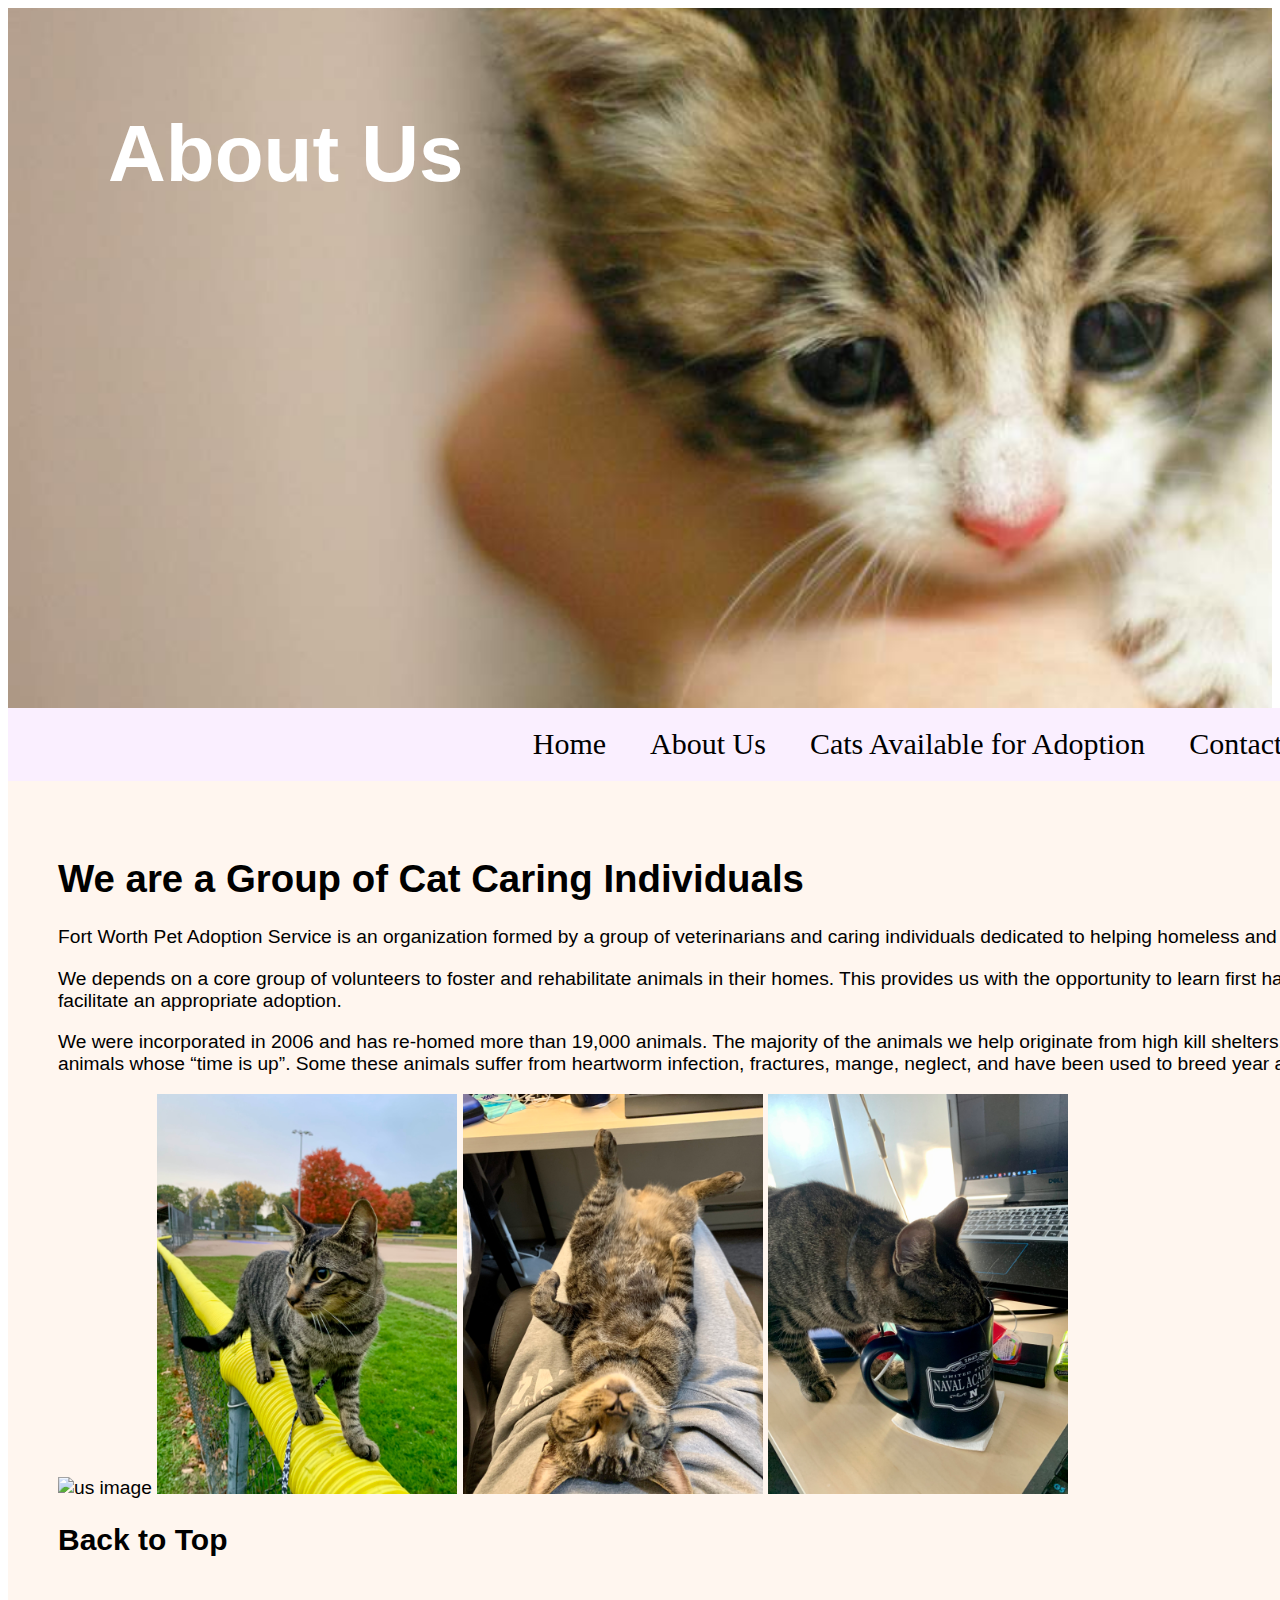
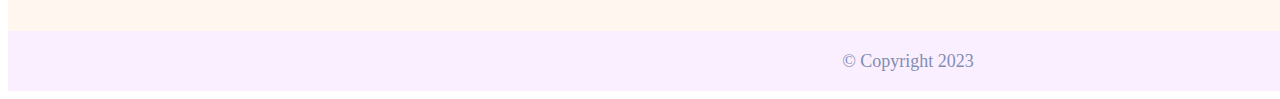
==== aboutUS.html @ 38883652 "add back to top to all pages" ====
<!DOCTYPE html>
<html lang="en">
<head>
    <meta charset="UTF-8">
    <meta http-equiv="X-UA-Compatible" content="IE=edge">
    <meta name="viewport" content="width=device-width, initial-scale=1.0">
    <title>About Us</title>
    <!-- Link css file -->
    <link rel="stylesheet" href="style.css">
</head>
<body>
       <!-- Container to wrap everything -->
       <div id="container">

        <!-- Brand of website -->    
        <header>About Us</header>
        <!-- <img src="images/567.jpg" alt=""kitten" width="1280"> -->
        <!-- Main Navvigation -->
        <nav>
            <ul>
                <li><a href="index.html">Home</a></li>
                <li><a href="aboutUS.html">About Us</a></li>
                <li><a href="cats.html">Cats Available for Adoption</a></li>
                <li><a href="contact.html">Contact Us</a></li>
            </ul>
        </nav> <!-- End Main Navigation -->
        
        <!-- Main Content -->
        <main>
            <h1>We are a Group of Cat Caring Individuals </h1>
            <p>Fort Worth Pet Adoption Service is an organization formed by a group of 
                veterinarians and caring individuals dedicated to helping homeless 
                and unwanted cats in Fort Worth and the surrounding area. </p>
            <p> We depends on a core group of volunteers to foster and rehabilitate 
                animals in their homes. This provides us with the opportunity to learn 
                first hand about the animal’s needs and behavior in order to 
                facilitate an appropriate adoption.</p> 
            <p> We were incorporated in 2006 and has re-homed more than 19,000 animals. 
                The majority of the animals we help originate from high kill shelters. 
                We make weekly trips to area shelters to remove animals whose “time is up”. 
                Some these animals suffer from heartworm infection, fractures, mange, 
                neglect, and have been used to breed year after year.</p>
            <p><img src="images/IMG_5173.jpg" alt="us image" width="300">
                <img src="images/IMG_5048.jpg" alt="us image" width="300">
                <img src="images/IMG_5093.jpg" alt="us image" width="300">
                <img src="images/IMG_5116.jpg" alt="us image" width="300"></p>
            <h2><a href="#top">Back to Top</a></h2>  
        </main> <!-- End Main Content -->

        <!-- Footer Information -->
        <footer>&copy; Copyright 2023</footer>    

    </div> <!-- End Container -->
</body>
</html>
---- style.css ----
/* Header */
header {
    background: url(images/567.jpg) 0 -20px no-repeat;
    height: 600px; 
    background-size: 1800px;
    /*background-position: 0 -200px; this is combined with line 11*/  
    /*background-repeat: no-repeat; this is combined in line 11*/
    padding-top: 100px; 
    padding-left: 100px;
    font-weight: bold;
    font-family: Arial, Helvetica, sans-serif;
    color: white;
    font-size: 80px;
}

/* Navigation */
li {
    list-style-type: none;
    display: inline; /* arrange navi horizontally */
    padding: 0 20px; /* 0px on top and bottom, 20px on left and right */
}
a {
    text-decoration: none; /* get rid of underline */
    font-size: 30px;
}
/* add user interaction style */
a:link {
    color: black;
}
a:visited {
    color:#818db3;
}
a:hover {
    color: #333
}
a:active {
    background: #9ed034;
    border-radius: 100%;
    color: white;
}
nav{
    background-color: rgba(250, 238, 255, 0.95);
    min-height: 70px;
    height:70px;
    text-align: center;
    padding-top: 3px;
    width: 1800px;
}

/* Main Content */
main {
    padding: 50px; /* top, right, bottom, left    or   use margin*/
    font-family: Arial, Helvetica, sans-serif;
    font-size: larger;
    background-color: rgb(255,245,238,0.95);
    width: 1700px;
}
main h1 h2{ /* this selecter ONLY applys to <h1> <h2> within <main> */
    color: rgb(129,141,179);
}

/* Cats OL */
ol {
    display: flex;
    background-color: rgb(255,245,238,0.95); 
    width: 1710px;
    text-align: center;
}
ol li span{
    display: inline-block;
    margin: 2em 3em;
    padding: .3em .3em;
    background-color: rgba(224, 20, 20, 0.225);
}
ol li{
    color: rgb(129,141,179);
    font-size: larger;
    font-weight: bold;
}
span img {
    width: 200px;
}

/* Contact Table */
th img {
    width: 20px;
}
table,tr,td,th {
    border: solid 1px;
    font-size: 25px;
}
td a {
    font-size: 25px;
}

/* Form */
fieldset {
    border: rgb(129,141,179) 3px solid;
    font-size: larger;
}
legend {
    font-weight: bold;
    color: rgb(129,141,179);
    text-transform: uppercase;
    font-weight:bolder;
}
input {
    display: block;
    width: 600px;
    height: 35px;
    border: lightgrey solid 3px;
    margin-bottom: 20px;
}
input[type="radio"] {
    width: 30px;
    height: 25px;
    display: inline;
    margin: 20px 10px 30px 20px;
}
select {
    margin: 0 0 30px 0px;
    width: 600px;
    height: 35px;
    text-align: center;
    font-size: larger;
    border: lightgrey solid 3px;
}
textarea {
    width: 600px;
    height: 250px;
    resize: none;
    border: lightgrey solid 3px;
}
input[type="submit"] {
    width: 160px;
    height: 49px;
    background-color: #4f74c2;
    color: white;
    border: none;
    font-size: large;
    font-weight: bold;
    margin: 10px 0px 30px 450px;
}

/* Footer */
footer {
    height: 40px;
    width: 1800px;
    background-color: rgba(250, 238, 255, 0.95);
    text-align: center;
    padding-top: 20px;
    color: #818db3;
    font-size: large;
}
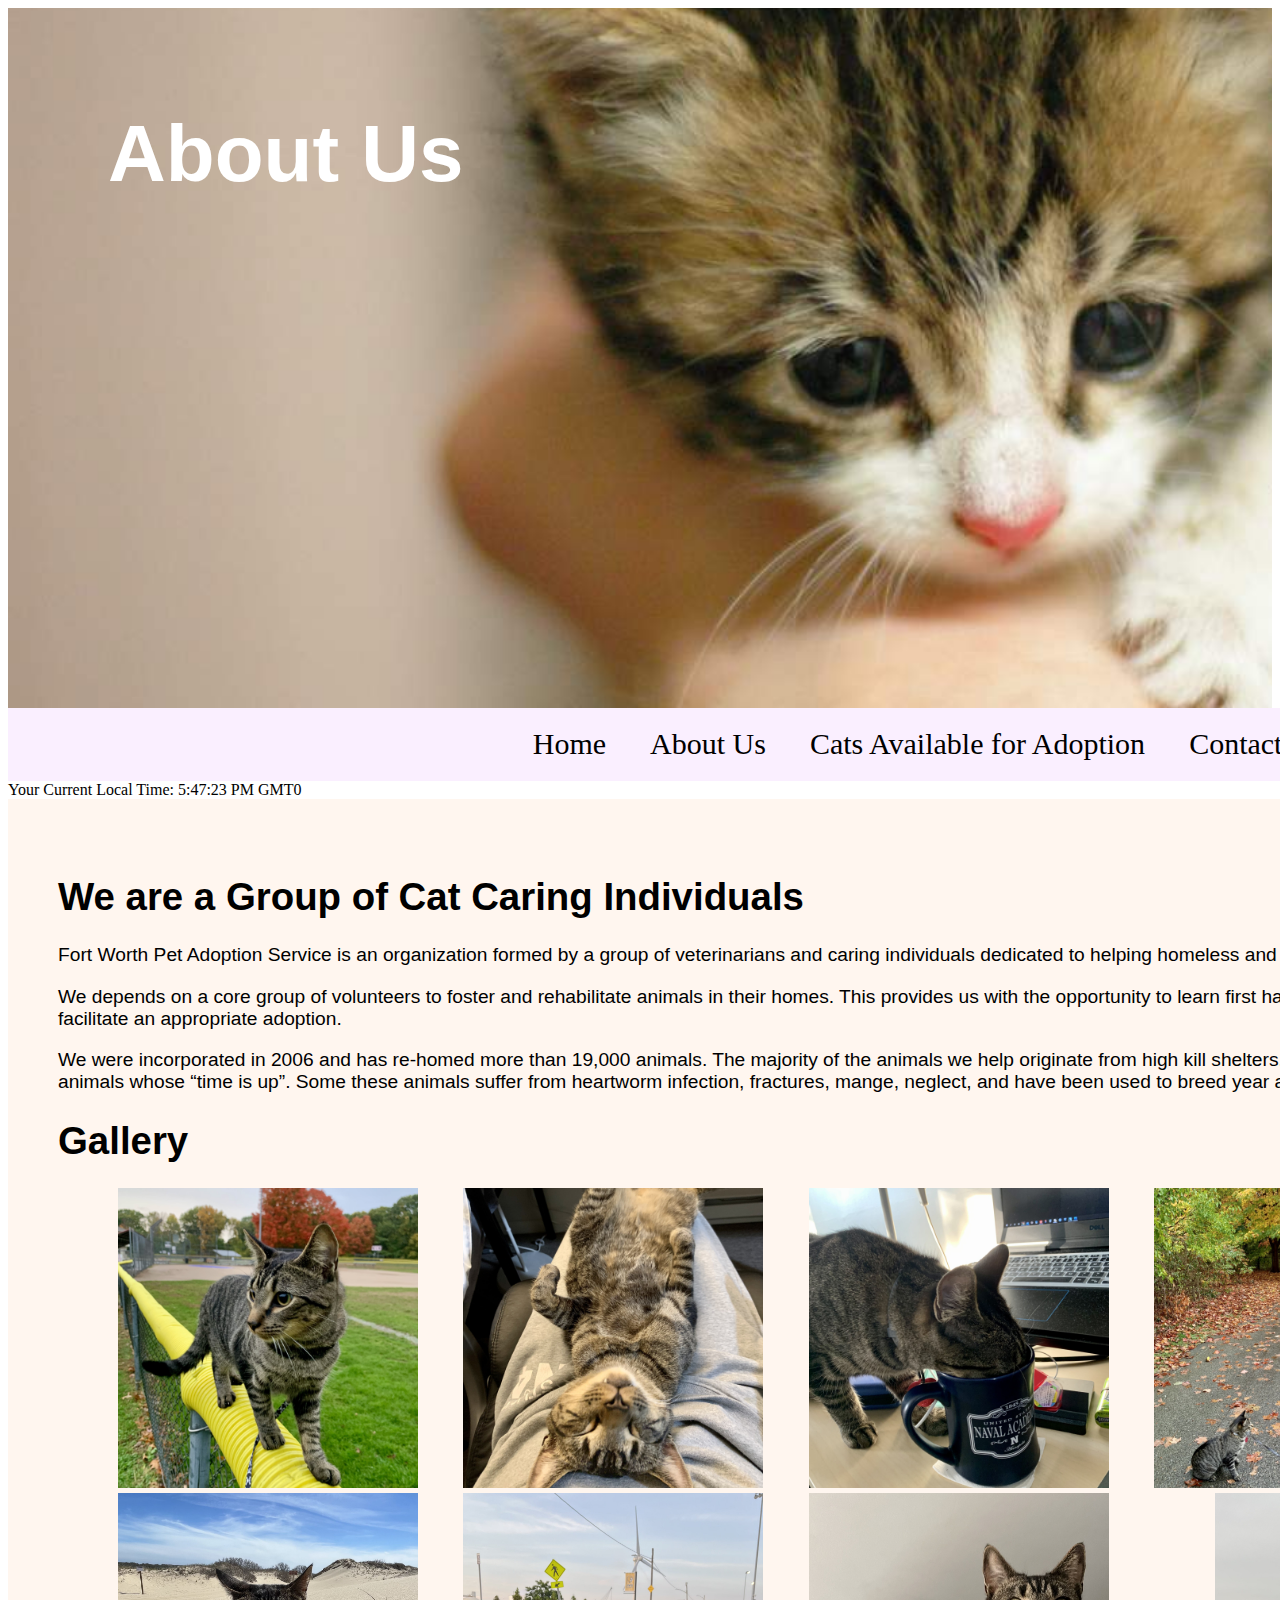
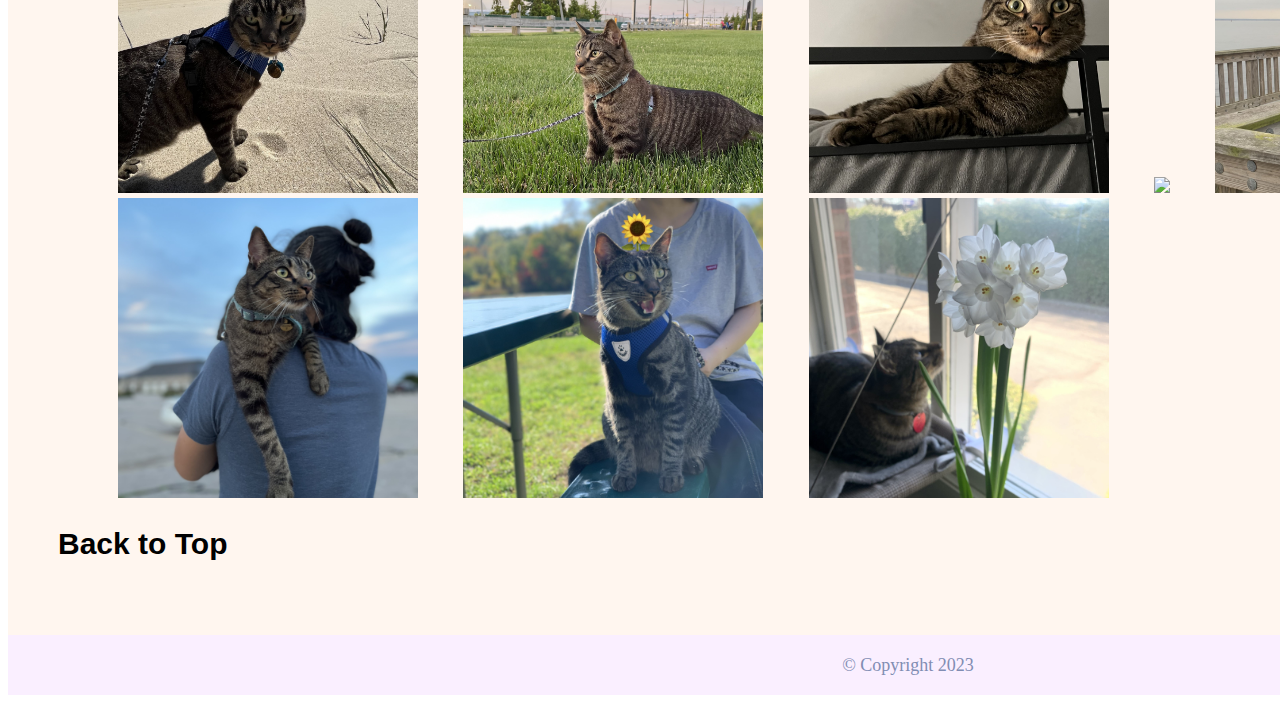
==== commit 085d51a3: "added 12 photos to gallery" ====
--- a/aboutUS.html
+++ b/aboutUS.html
@@ -24,7 +24,13 @@
                 <li><a href="contact.html">Contact Us</a></li>
             </ul>
         </nav> <!-- End Main Navigation -->
-        
+
+        <!-- Add a Clock -->
+        <section id="timeofday">
+            <span>Your Current Local Time: </span>
+            <span id="clock"></span>
+        </section>
+
         <!-- Main Content -->
         <main>
             <h1>We are a Group of Cat Caring Individuals </h1>
@@ -40,10 +46,14 @@
                 We make weekly trips to area shelters to remove animals whose “time is up”. 
                 Some these animals suffer from heartworm infection, fractures, mange, 
                 neglect, and have been used to breed year after year.</p>
-            <p><img src="images/IMG_5173.jpg" alt="us image" width="300">
+            <h1>Gallery</h1>   
+                <ul id="album">
+
+                </ul>
+            <!--<p><img src="images/IMG_5173.jpg" alt="us image" width="300">
                 <img src="images/IMG_5048.jpg" alt="us image" width="300">
                 <img src="images/IMG_5093.jpg" alt="us image" width="300">
-                <img src="images/IMG_5116.jpg" alt="us image" width="300"></p>
+                <img src="images/IMG_5116.jpg" alt="us image" width="300"></p>-->
             <h2><a href="#top">Back to Top</a></h2>  
         </main> <!-- End Main Content -->
 
@@ -51,5 +61,101 @@
         <footer>&copy; Copyright 2023</footer>    
 
     </div> <!-- End Container -->
+
+    <!-- JavaScript Codes -->
+    <script>
+        //1.Creat a time data function
+        function currentTime() {
+            //Declare variables
+            var d = new Date(); //Get current date
+            var hr = d.getHours(); //Get current hours
+            var mhr = d.getHours(); //Get millitary hours
+            var min = d.getMinutes(); //Get current minutes
+            var sec = d.getSeconds(); //Get current seconds
+            var ampm; //Declare empty variable to store AM or PM
+
+            //Get current zone challenge
+            var utchr = d.getUTCHours (); //Get current Greenwich Mean Time (GMT)*/
+            var timeDiff = mhr - utchr; //To store time difference between GMT hour and Local hour
+            //var adjTimeDiff = Math.abs(timeDiff) ; //To store time difference converted to positive number
+            var timeZone; //To store the 4 time zones (PT,MT,CT,ET)*/
+            var timeZoneDiff = mhr - utchr; //Calculate GMT hour difference
+           
+            //Allow clock to show +-GMT hours
+            if (timeZoneDiff < -12) {
+                timeZoneDiff = "+" + (24 - utchr + mhr);
+            } else if (timeZoneDiff > 12 ) {
+                timeZoneDiff = "-" + (24 - mhr + utchr);
+            } else if (timeZoneDiff > 0) {
+                timeZoneDiff = "+" + timeZoneDiff;
+            } 
+            else {
+                timeZoneDiff = timeZoneDiff;
+            }
+
+            //Add 0 to single digits for seconds
+            if (sec < 10) {
+                sec = "0" + sec;
+            }
+            //Add 0 to single digits for minutes
+            if (min < 10) {
+                min = "0" + min;
+            }
+            //Dtermin AM or PM string
+            if (hr == 12) {
+                ampm = "PM";
+            } else if (hr > 12) {
+                hr = hr - 12;
+                ampm = "PM";
+            } else {
+                ampm = "AM";
+            }
+            
+            //Determin timezone
+            if (timeDiff == -6 || timeDiff == 18) {
+                timeZone = "CT"; timeZoneDiff = "";
+            } else if (timeDiff == -5 || timeDiff == 19) {
+                timeZone = "ET"; timeZoneDiff = "";
+            } else if (timeDiff == -7 || timeDiff == 17) {
+                timeZone = "MT"; timeZoneDiff = ""
+            } else if (timeDiff == -8 || timeDiff == 16) {
+                timeZone = "PT"; timeZoneDiff = ""
+            } else {
+                timeZone = "GMT";
+            }
+
+            //Assemble time format to display
+            var time = hr + ":" + min + ":" + sec + " " + ampm + " " + timeZone + timeZoneDiff;
+            //Display current local time and time zone on HTML elements
+            document.getElementById("clock").innerText = time;
+            //Run time data function every 1 second
+            setInterval (currentTime, 1000);
+        }
+        //Initial run of time data function
+        currentTime();
+
+
+
+        //2. Script for Partner Photos
+        var photos = []; //Declare an empty array to store image element
+        var fileNames = []; //To store image file names
+        var imageList = []; //To store html list that contain an image
+        var image; //To store the assemble image list codes
+        var openList = "<li id='photo'>"; //Declare a variable to contain open list tag
+        var closeList = "</li>"; //Declare a variable to contain close list tag
+
+        //Create a loop to create 6 images starting with index of 0
+        for (var i=0; i<12; i++) {
+            fileNames.push ("cat" + (i+1)); //Create image file name and store in the array
+            photos.push("<img src='images/" + fileNames[i] + ".jpg'>"); //Assembl file name into image element
+            image = openList + photos[i] + closeList; //Assemble image element from array with list elements and store in a variable
+            imageList.push(image); //Store(push) the assembled list codes into an array
+        }
+
+        //Display all six image codes stored in the array
+        document.getElementById("album").innerHTML = imageList.join(" ");
+    </script>
+</body>
+</html>
 </body>
 </html>--- a/style.css
+++ b/style.css
@@ -57,6 +57,11 @@
 }
 main h1 h2{ /* this selecter ONLY applys to <h1> <h2> within <main> */
     color: rgb(129,141,179);
+}
+
+/* Cat Gallery */
+main #album #photo img{
+    width: 300px;
 }
 
 /* Cats OL */
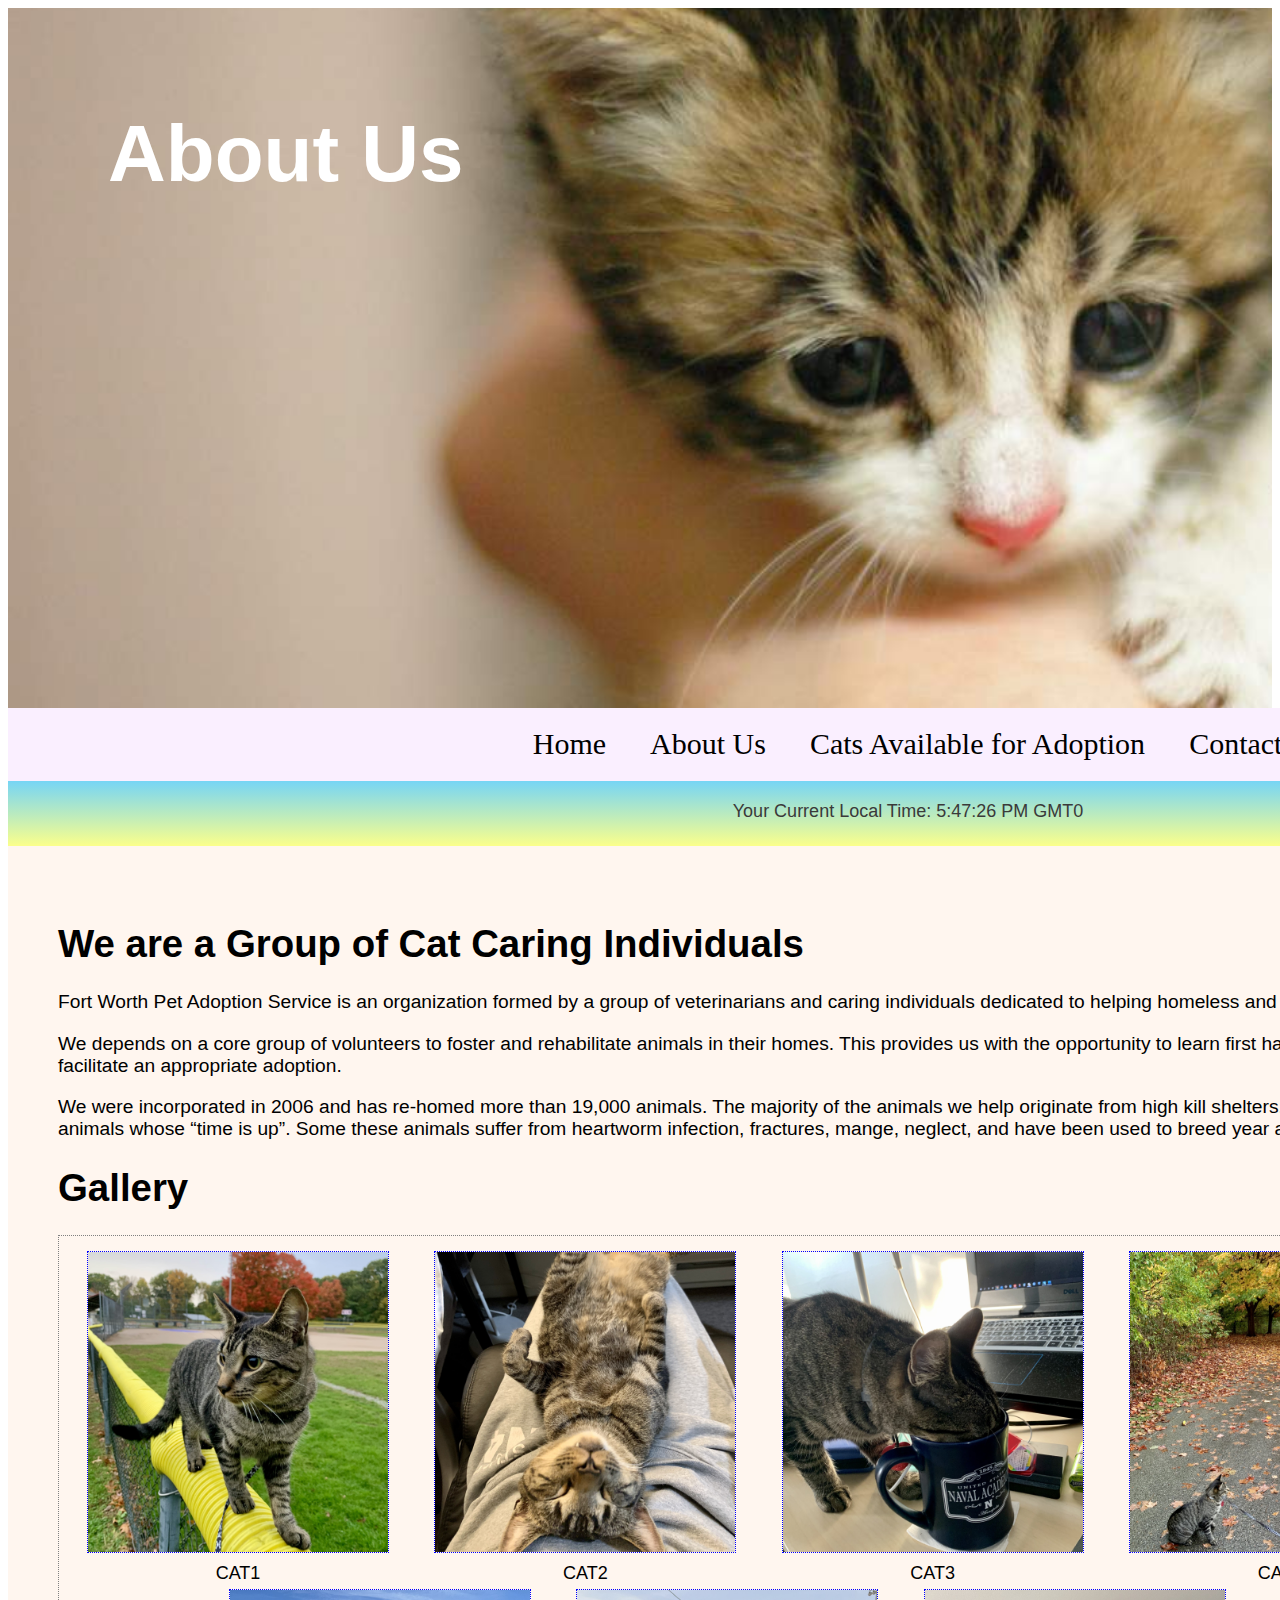
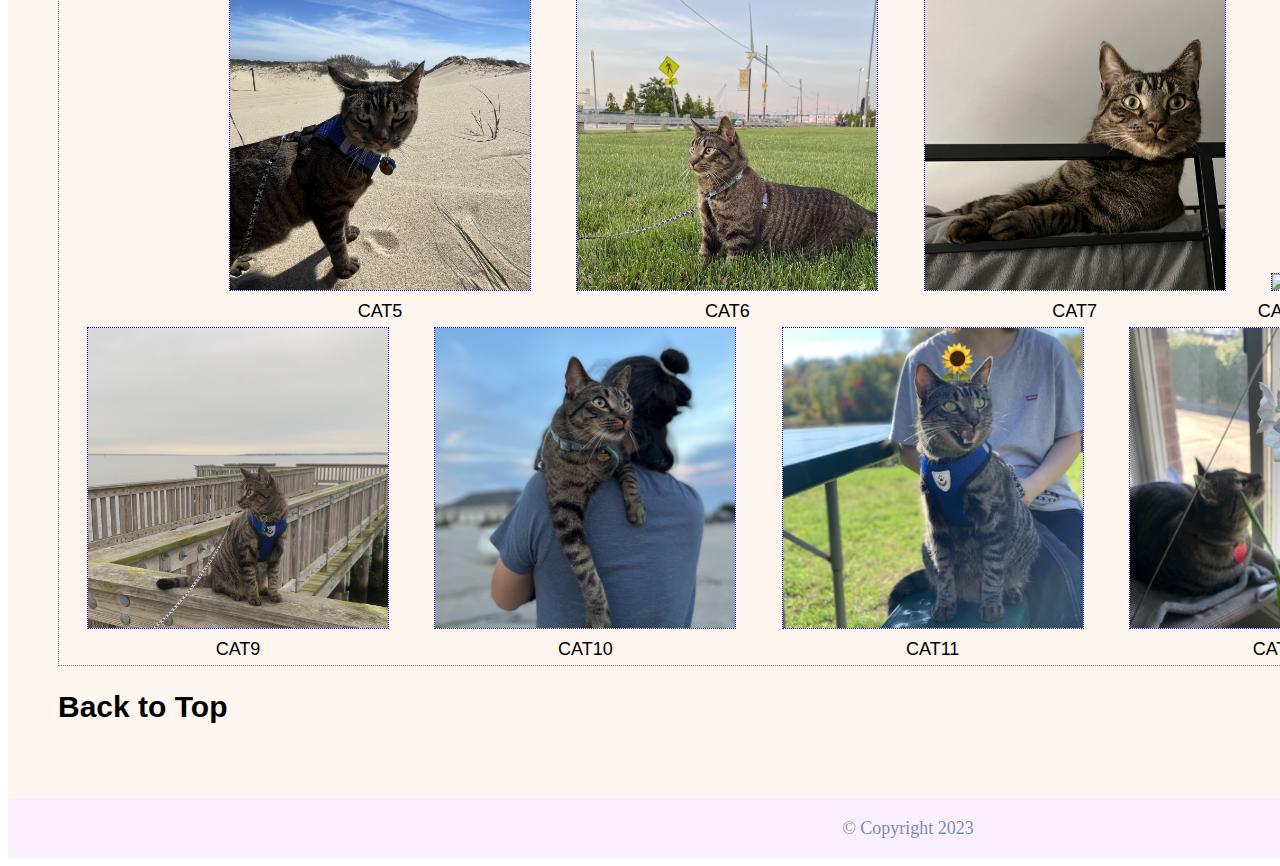
==== commit c71ea9f4: "Gallery on 'About Us' page; Added World Clock" ====
--- a/aboutUS.html
+++ b/aboutUS.html
@@ -46,10 +46,13 @@
                 We make weekly trips to area shelters to remove animals whose “time is up”. 
                 Some these animals suffer from heartworm infection, fractures, mange, 
                 neglect, and have been used to breed year after year.</p>
-            <h1>Gallery</h1>   
-                <ul id="album">
+            <h1>Gallery</h1>  
 
-                </ul>
+            <!-- Gallery -->
+            <section id="album">
+                
+            </section>
+
             <!--<p><img src="images/IMG_5173.jpg" alt="us image" width="300">
                 <img src="images/IMG_5048.jpg" alt="us image" width="300">
                 <img src="images/IMG_5093.jpg" alt="us image" width="300">
@@ -141,14 +144,20 @@
         var fileNames = []; //To store image file names
         var imageList = []; //To store html list that contain an image
         var image; //To store the assemble image list codes
-        var openList = "<li id='photo'>"; //Declare a variable to contain open list tag
+        var openDiv = "<div class='column'>";
+        var closeDiv = "</div>"
+        var openList = "<li class='photo'>"; //Declare a variable to contain open list tag
         var closeList = "</li>"; //Declare a variable to contain close list tag
+        var opencaption = "<div class='caption'>";
+        var closecaption = "</div>";   
+        var openDesc = "<div class='description'>";  
+        var closeDesc = "</div>";
 
         //Create a loop to create 6 images starting with index of 0
         for (var i=0; i<12; i++) {
             fileNames.push ("cat" + (i+1)); //Create image file name and store in the array
             photos.push("<img src='images/" + fileNames[i] + ".jpg'>"); //Assembl file name into image element
-            image = openList + photos[i] + closeList; //Assemble image element from array with list elements and store in a variable
+            image = openDiv + openList + photos[i] + closeList + opencaption + fileNames[i] + closecaption + openDesc + "<p>This is " + fileNames[i] + "</p>" + closeDesc + closeDiv; //Assemble image element from array with list elements and store in a variable
             imageList.push(image); //Store(push) the assembled list codes into an array
         }
 
--- a/style.css
+++ b/style.css
@@ -59,9 +59,56 @@
     color: rgb(129,141,179);
 }
 
+/* Clock */
+#timeofday {
+    width: 1800px;
+    text-align: center;
+    font-family: Arial, Helvetica, sans-serif;
+    font-size: large;
+    color: #3a3a3a;
+    height: 2.5em;
+    padding-top: 20px;
+    background: linear-gradient(0deg, rgba(251,515,139,1) 0%, rgba(118,213,245,1) 100%);
+}
+
 /* Cat Gallery */
-main #album #photo img{
+#album {
+    border: 1px dotted gray;
+    text-align: center;
+    padding-top: 15px;
+    width: 1400px;
+}
+.column {
+    display: inline-block;
+    position: relative;
+}
+main #album .photo img{
     width: 300px;
+    border: 1px dotted blue;
+    
+}
+.caption {
+    text-align: center;
+    font-size: large;
+    text-transform: uppercase;
+    margin: 5px;
+}
+.description {
+    position: absolute;
+    font-weight: bold;
+    display: none;
+    background-color: rgb(230, 227, 227);
+    opacity: .8;
+    height: 50px;
+    width: 200px;
+    text-align: center;
+    padding-bottom: 10px;;
+    left: 70px;
+    top: 100px;
+    bottom: 200px;
+}
+.column:hover .description{
+    display: block;
 }
 
 /* Cats OL */
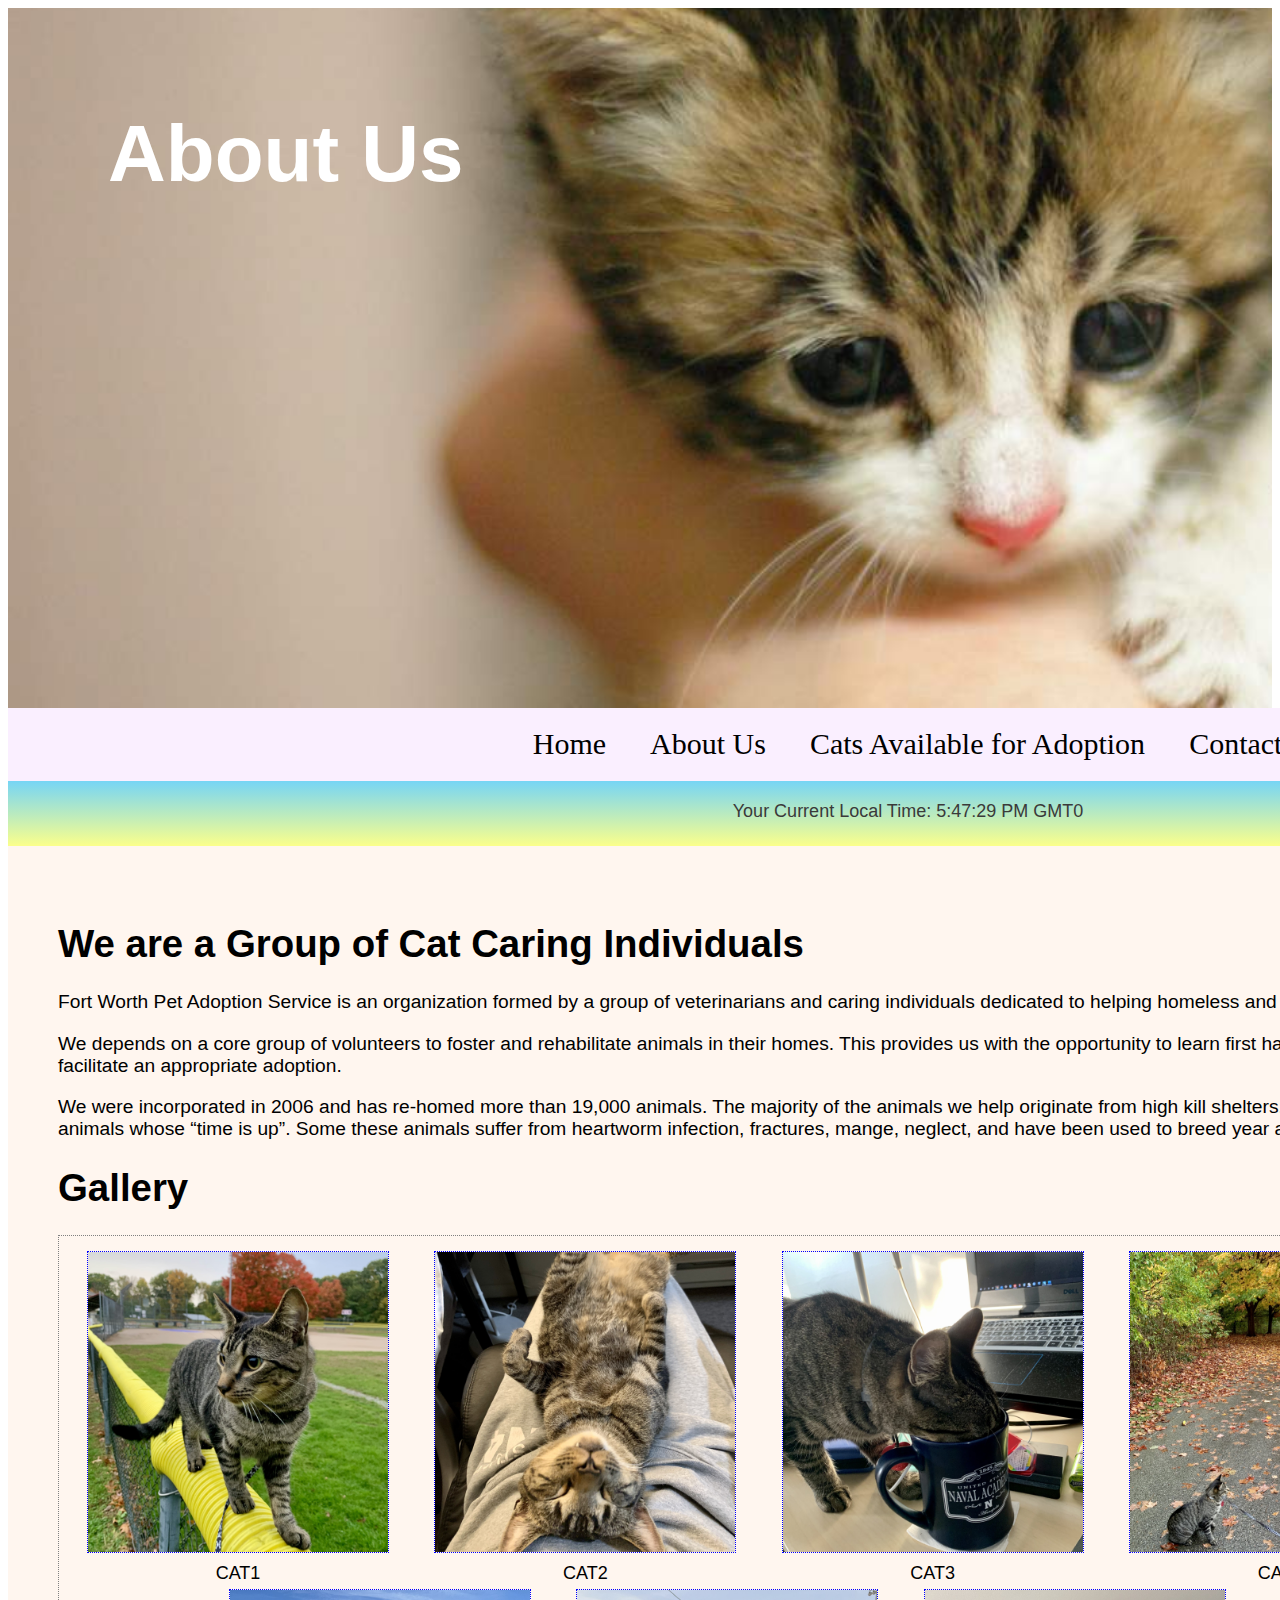
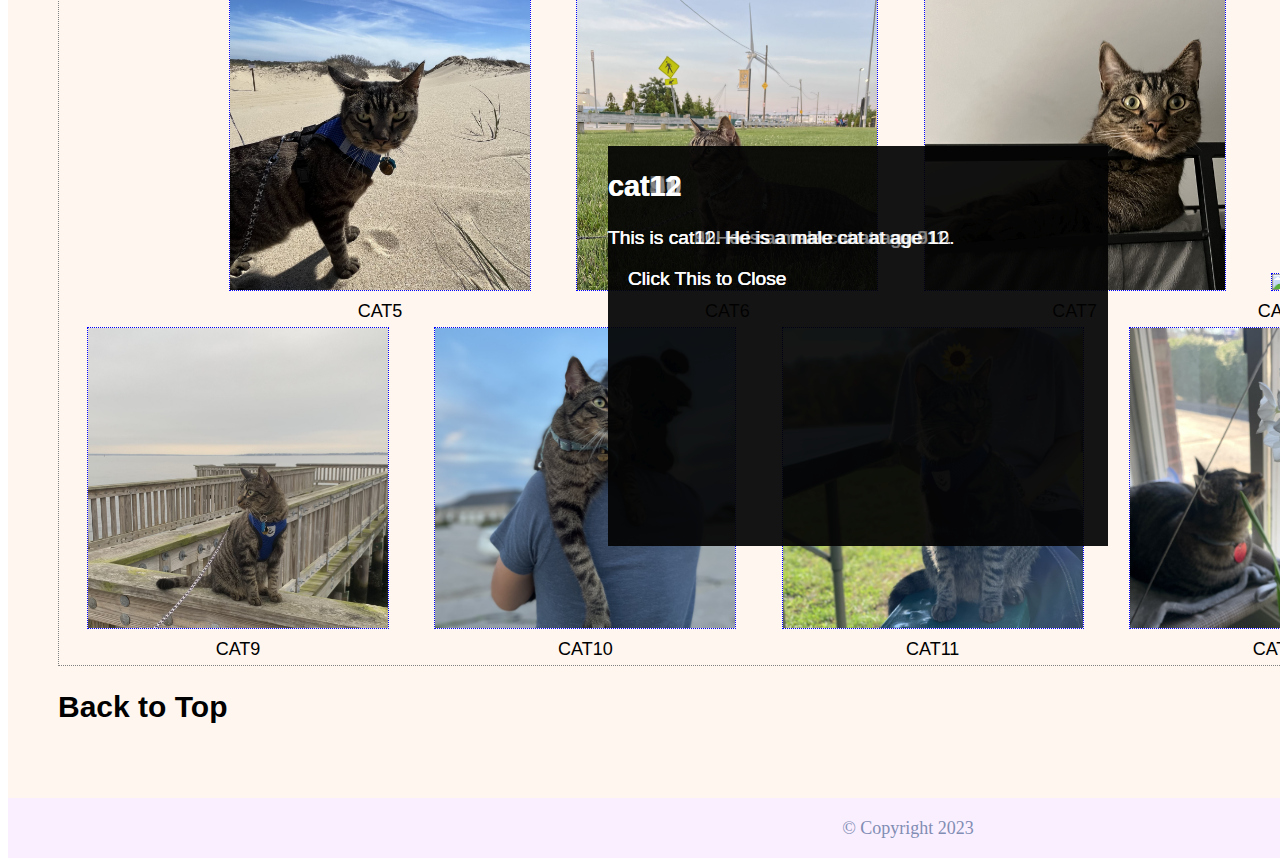
==== commit 323ce386: "first commit week4" ====
--- a/aboutUS.html
+++ b/aboutUS.html
@@ -53,10 +53,11 @@
                 
             </section>
 
-            <!--<p><img src="images/IMG_5173.jpg" alt="us image" width="300">
-                <img src="images/IMG_5048.jpg" alt="us image" width="300">
-                <img src="images/IMG_5093.jpg" alt="us image" width="300">
-                <img src="images/IMG_5116.jpg" alt="us image" width="300"></p>-->
+            <!--Info Box-->
+            <span id="infoBox">
+                
+            </span>
+
             <h2><a href="#top">Back to Top</a></h2>  
         </main> <!-- End Main Content -->
 
@@ -66,105 +67,12 @@
     </div> <!-- End Container -->
 
     <!-- JavaScript Codes -->
-    <script>
-        //1.Creat a time data function
-        function currentTime() {
-            //Declare variables
-            var d = new Date(); //Get current date
-            var hr = d.getHours(); //Get current hours
-            var mhr = d.getHours(); //Get millitary hours
-            var min = d.getMinutes(); //Get current minutes
-            var sec = d.getSeconds(); //Get current seconds
-            var ampm; //Declare empty variable to store AM or PM
+    <!-- Digital Clock -->
+    <script src="js/clock.js"></script>
+    <!-- Cat Gallery -->
+    <script src="js/gallery.js"></script>
+    <!-- Info Box for Gallery -->
+    <script src="js/infoBox.js"></script>
 
-            //Get current zone challenge
-            var utchr = d.getUTCHours (); //Get current Greenwich Mean Time (GMT)*/
-            var timeDiff = mhr - utchr; //To store time difference between GMT hour and Local hour
-            //var adjTimeDiff = Math.abs(timeDiff) ; //To store time difference converted to positive number
-            var timeZone; //To store the 4 time zones (PT,MT,CT,ET)*/
-            var timeZoneDiff = mhr - utchr; //Calculate GMT hour difference
-           
-            //Allow clock to show +-GMT hours
-            if (timeZoneDiff < -12) {
-                timeZoneDiff = "+" + (24 - utchr + mhr);
-            } else if (timeZoneDiff > 12 ) {
-                timeZoneDiff = "-" + (24 - mhr + utchr);
-            } else if (timeZoneDiff > 0) {
-                timeZoneDiff = "+" + timeZoneDiff;
-            } 
-            else {
-                timeZoneDiff = timeZoneDiff;
-            }
-
-            //Add 0 to single digits for seconds
-            if (sec < 10) {
-                sec = "0" + sec;
-            }
-            //Add 0 to single digits for minutes
-            if (min < 10) {
-                min = "0" + min;
-            }
-            //Dtermin AM or PM string
-            if (hr == 12) {
-                ampm = "PM";
-            } else if (hr > 12) {
-                hr = hr - 12;
-                ampm = "PM";
-            } else {
-                ampm = "AM";
-            }
-            
-            //Determin timezone
-            if (timeDiff == -6 || timeDiff == 18) {
-                timeZone = "CT"; timeZoneDiff = "";
-            } else if (timeDiff == -5 || timeDiff == 19) {
-                timeZone = "ET"; timeZoneDiff = "";
-            } else if (timeDiff == -7 || timeDiff == 17) {
-                timeZone = "MT"; timeZoneDiff = ""
-            } else if (timeDiff == -8 || timeDiff == 16) {
-                timeZone = "PT"; timeZoneDiff = ""
-            } else {
-                timeZone = "GMT";
-            }
-
-            //Assemble time format to display
-            var time = hr + ":" + min + ":" + sec + " " + ampm + " " + timeZone + timeZoneDiff;
-            //Display current local time and time zone on HTML elements
-            document.getElementById("clock").innerText = time;
-            //Run time data function every 1 second
-            setInterval (currentTime, 1000);
-        }
-        //Initial run of time data function
-        currentTime();
-
-
-
-        //2. Script for Partner Photos
-        var photos = []; //Declare an empty array to store image element
-        var fileNames = []; //To store image file names
-        var imageList = []; //To store html list that contain an image
-        var image; //To store the assemble image list codes
-        var openDiv = "<div class='column'>";
-        var closeDiv = "</div>"
-        var openList = "<li class='photo'>"; //Declare a variable to contain open list tag
-        var closeList = "</li>"; //Declare a variable to contain close list tag
-        var opencaption = "<div class='caption'>";
-        var closecaption = "</div>";   
-        var openDesc = "<div class='description'>";  
-        var closeDesc = "</div>";
-
-        //Create a loop to create 6 images starting with index of 0
-        for (var i=0; i<12; i++) {
-            fileNames.push ("cat" + (i+1)); //Create image file name and store in the array
-            photos.push("<img src='images/" + fileNames[i] + ".jpg'>"); //Assembl file name into image element
-            image = openDiv + openList + photos[i] + closeList + opencaption + fileNames[i] + closecaption + openDesc + "<p>This is " + fileNames[i] + "</p>" + closeDesc + closeDiv; //Assemble image element from array with list elements and store in a variable
-            imageList.push(image); //Store(push) the assembled list codes into an array
-        }
-
-        //Display all six image codes stored in the array
-        document.getElementById("album").innerHTML = imageList.join(" ");
-    </script>
-</body>
-</html>
 </body>
 </html>--- a/style.css
+++ b/style.css
@@ -54,6 +54,7 @@
     font-size: larger;
     background-color: rgb(255,245,238,0.95);
     width: 1700px;
+    position:relative;
 }
 main h1 h2{ /* this selecter ONLY applys to <h1> <h2> within <main> */
     color: rgb(129,141,179);
@@ -111,10 +112,22 @@
     display: block;
 }
 
-/* Cats OL */
+#boxinbox{
+    display: inline block;
+    position: absolute;
+    width: 500px;
+    height: 400px;
+    left: 600px;
+    top: 900px;
+    background-color: rgba(6, 6, 6, 0.2);
+    color: white;
+    /*visibility: hidden;*/
+}
+
+/* Cats OL cat.html*/
 ol {
     display: flex;
-    background-color: rgb(255,245,238,0.95); 
+    background-color: rgba(255,245,238,0.95); 
     width: 1710px;
     text-align: center;
 }
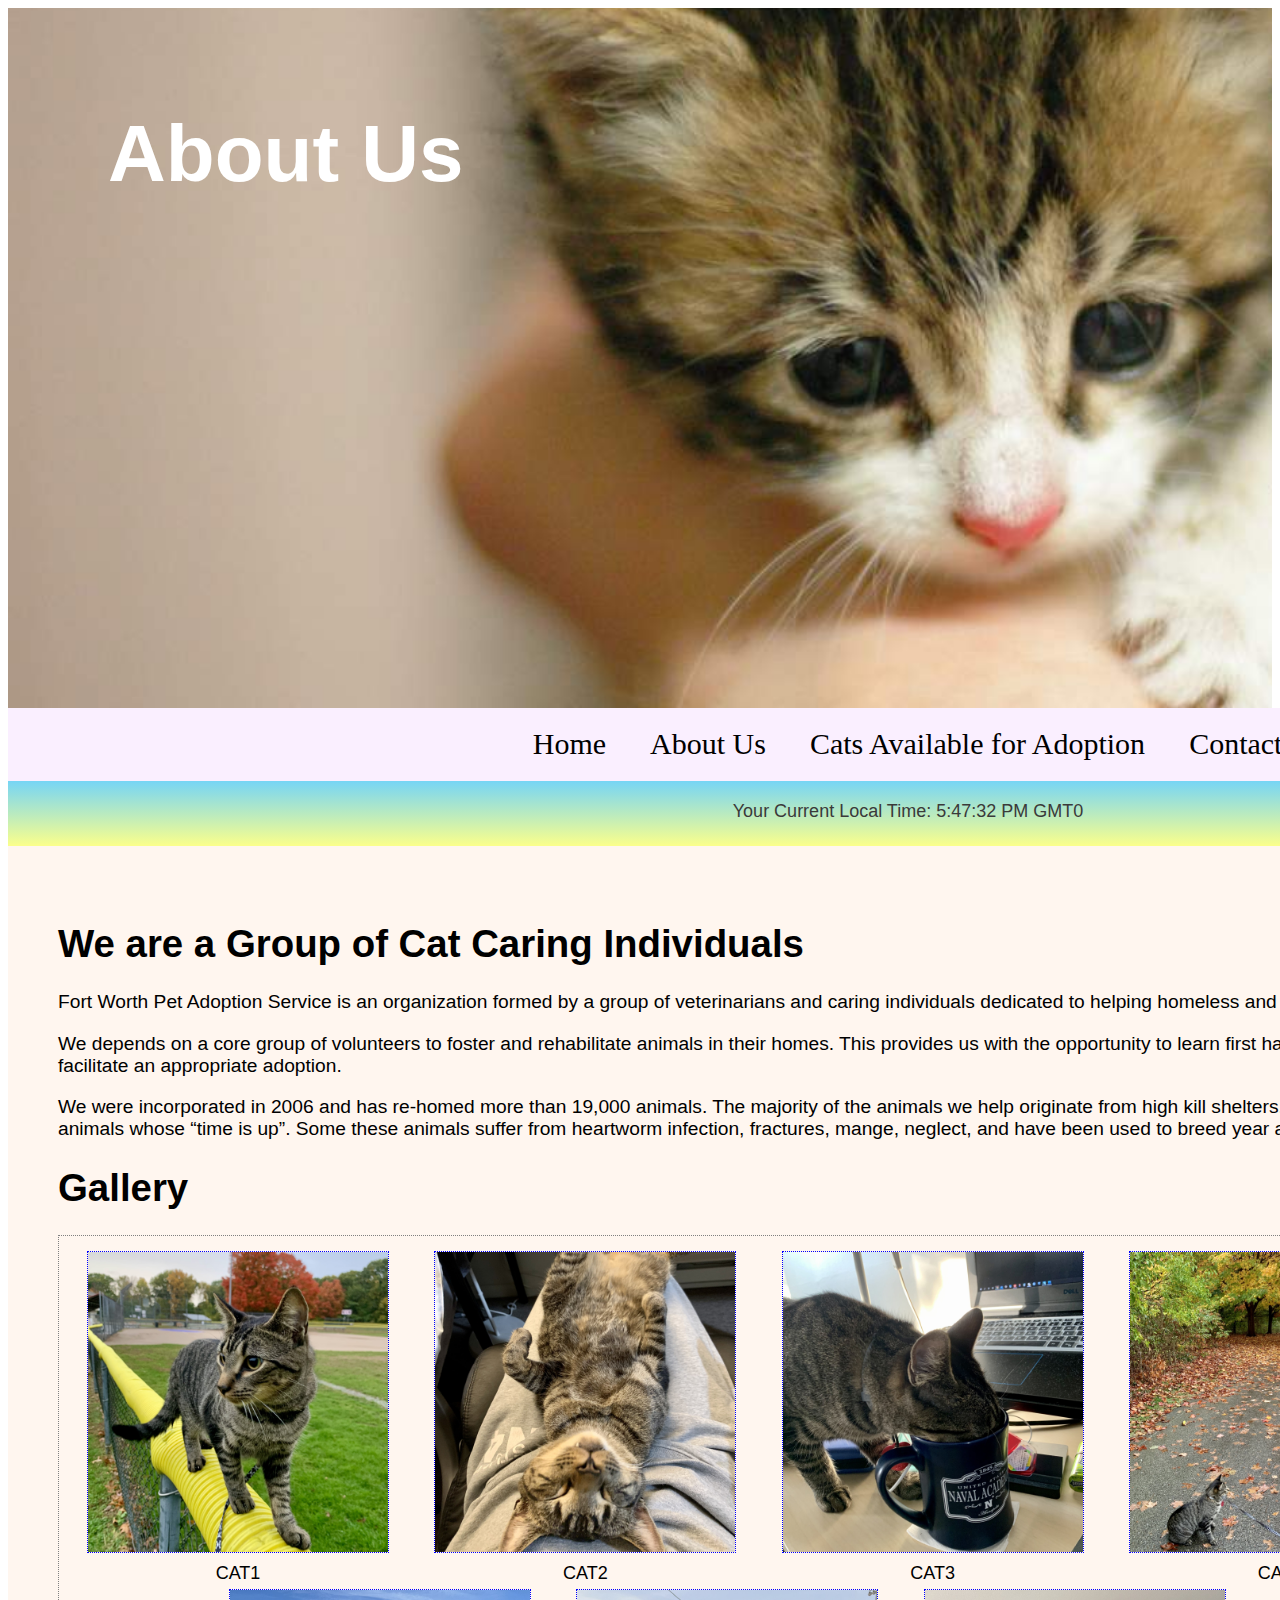
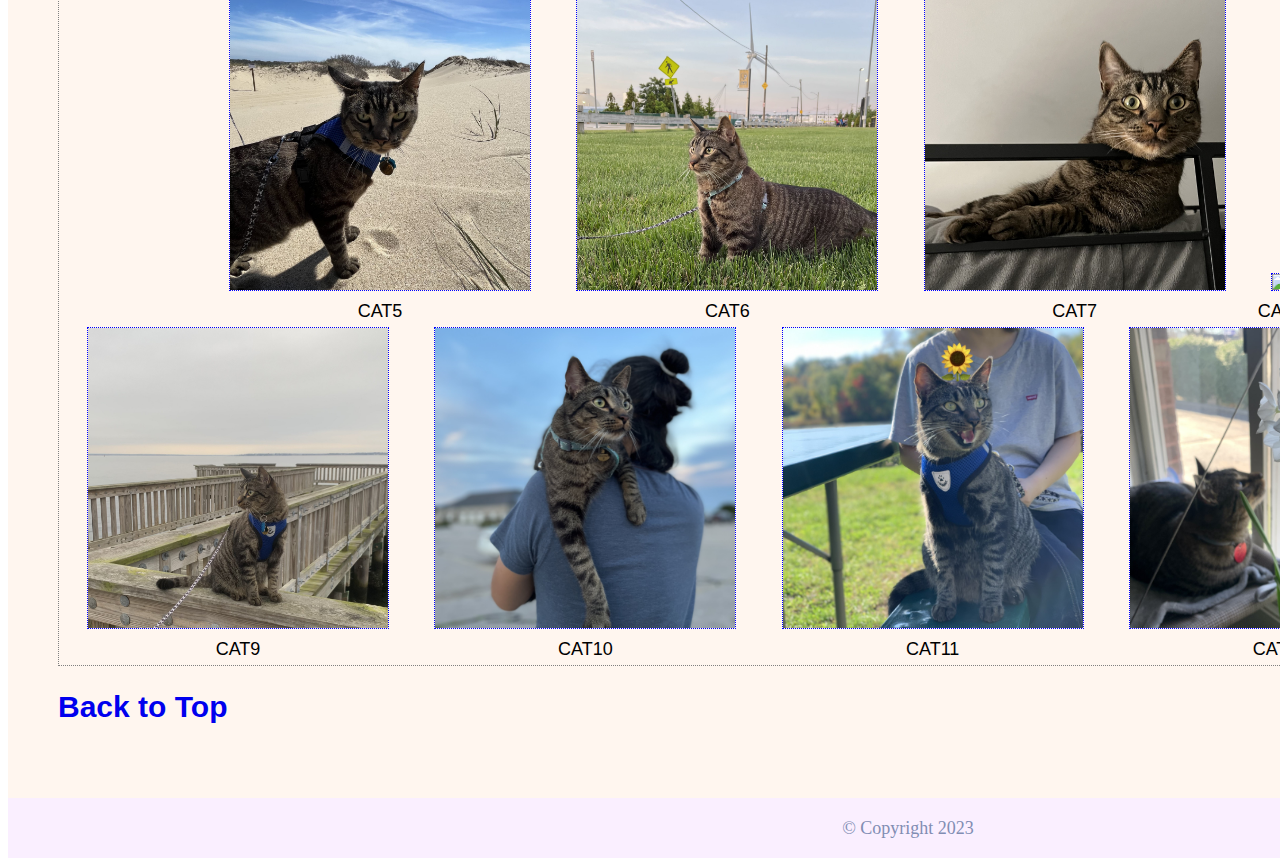
==== commit c264e5a7: "box showing up, and able to close, but pop up box only showing first pic" ====
--- a/aboutUS.html
+++ b/aboutUS.html
@@ -18,10 +18,10 @@
         <!-- Main Navvigation -->
         <nav>
             <ul>
-                <li><a href="index.html">Home</a></li>
-                <li><a href="aboutUS.html">About Us</a></li>
-                <li><a href="cats.html">Cats Available for Adoption</a></li>
-                <li><a href="contact.html">Contact Us</a></li>
+                <li><a id="nav" href="index.html">Home</a></li>
+                <li><a id="nav" href="aboutUS.html">About Us</a></li>
+                <li><a id="nav" href="cats.html">Cats Available for Adoption</a></li>
+                <li><a id="nav" href="contact.html">Contact Us</a></li>
             </ul>
         </nav> <!-- End Main Navigation -->
 
@@ -33,7 +33,7 @@
 
         <!-- Main Content -->
         <main>
-            <h1>We are a Group of Cat Caring Individuals </h1>
+            <h1 id="try">We are a Group of Cat Caring Individuals </h1>
             <p>Fort Worth Pet Adoption Service is an organization formed by a group of 
                 veterinarians and caring individuals dedicated to helping homeless 
                 and unwanted cats in Fort Worth and the surrounding area. </p>
@@ -48,15 +48,18 @@
                 neglect, and have been used to breed year after year.</p>
             <h1>Gallery</h1>  
 
+            
             <!-- Gallery -->
-            <section id="album">
+            <div id="album">
                 
-            </section>
-
+            </div>
+            
             <!--Info Box-->
-            <span id="infoBox">
-                
-            </span>
+            <div id="infoBox">
+                            
+            </div>
+            <p id="testing"></p>
+            
 
             <h2><a href="#top">Back to Top</a></h2>  
         </main> <!-- End Main Content -->
--- a/style.css
+++ b/style.css
@@ -24,16 +24,16 @@
     font-size: 30px;
 }
 /* add user interaction style */
-a:link {
+#nav:link {
     color: black;
 }
-a:visited {
+#nav:visited {
     color:#818db3;
 }
-a:hover {
+#nav:hover {
     color: #333
 }
-a:active {
+#nav:active {
     background: #9ed034;
     border-radius: 100%;
     color: white;
@@ -94,7 +94,7 @@
     text-transform: uppercase;
     margin: 5px;
 }
-.description {
+#description {
     position: absolute;
     font-weight: bold;
     display: none;
@@ -107,22 +107,33 @@
     left: 70px;
     top: 100px;
     bottom: 200px;
-}
-.column:hover .description{
+    cursor: pointer;
+}
+.column:hover #description{
     display: block;
 }
 
 #boxinbox{
-    display: inline block;
+    display: none;
     position: absolute;
     width: 500px;
     height: 400px;
-    left: 600px;
-    top: 900px;
-    background-color: rgba(6, 6, 6, 0.2);
-    color: white;
-    /*visibility: hidden;*/
-}
+    left: 500px;
+    top: 700px;
+    background-color: rgba(6, 6, 6, 0.6);
+    color: white;
+    padding: 20px 0px 0px 30px; 
+}
+#infoHead {
+    text-transform: capitalize;
+    font-size: 25pt;
+}
+#infoLink {
+    color: yellow;
+    padding-left: 100px;
+    cursor: pointer;
+}
+
 
 /* Cats OL cat.html*/
 ol {
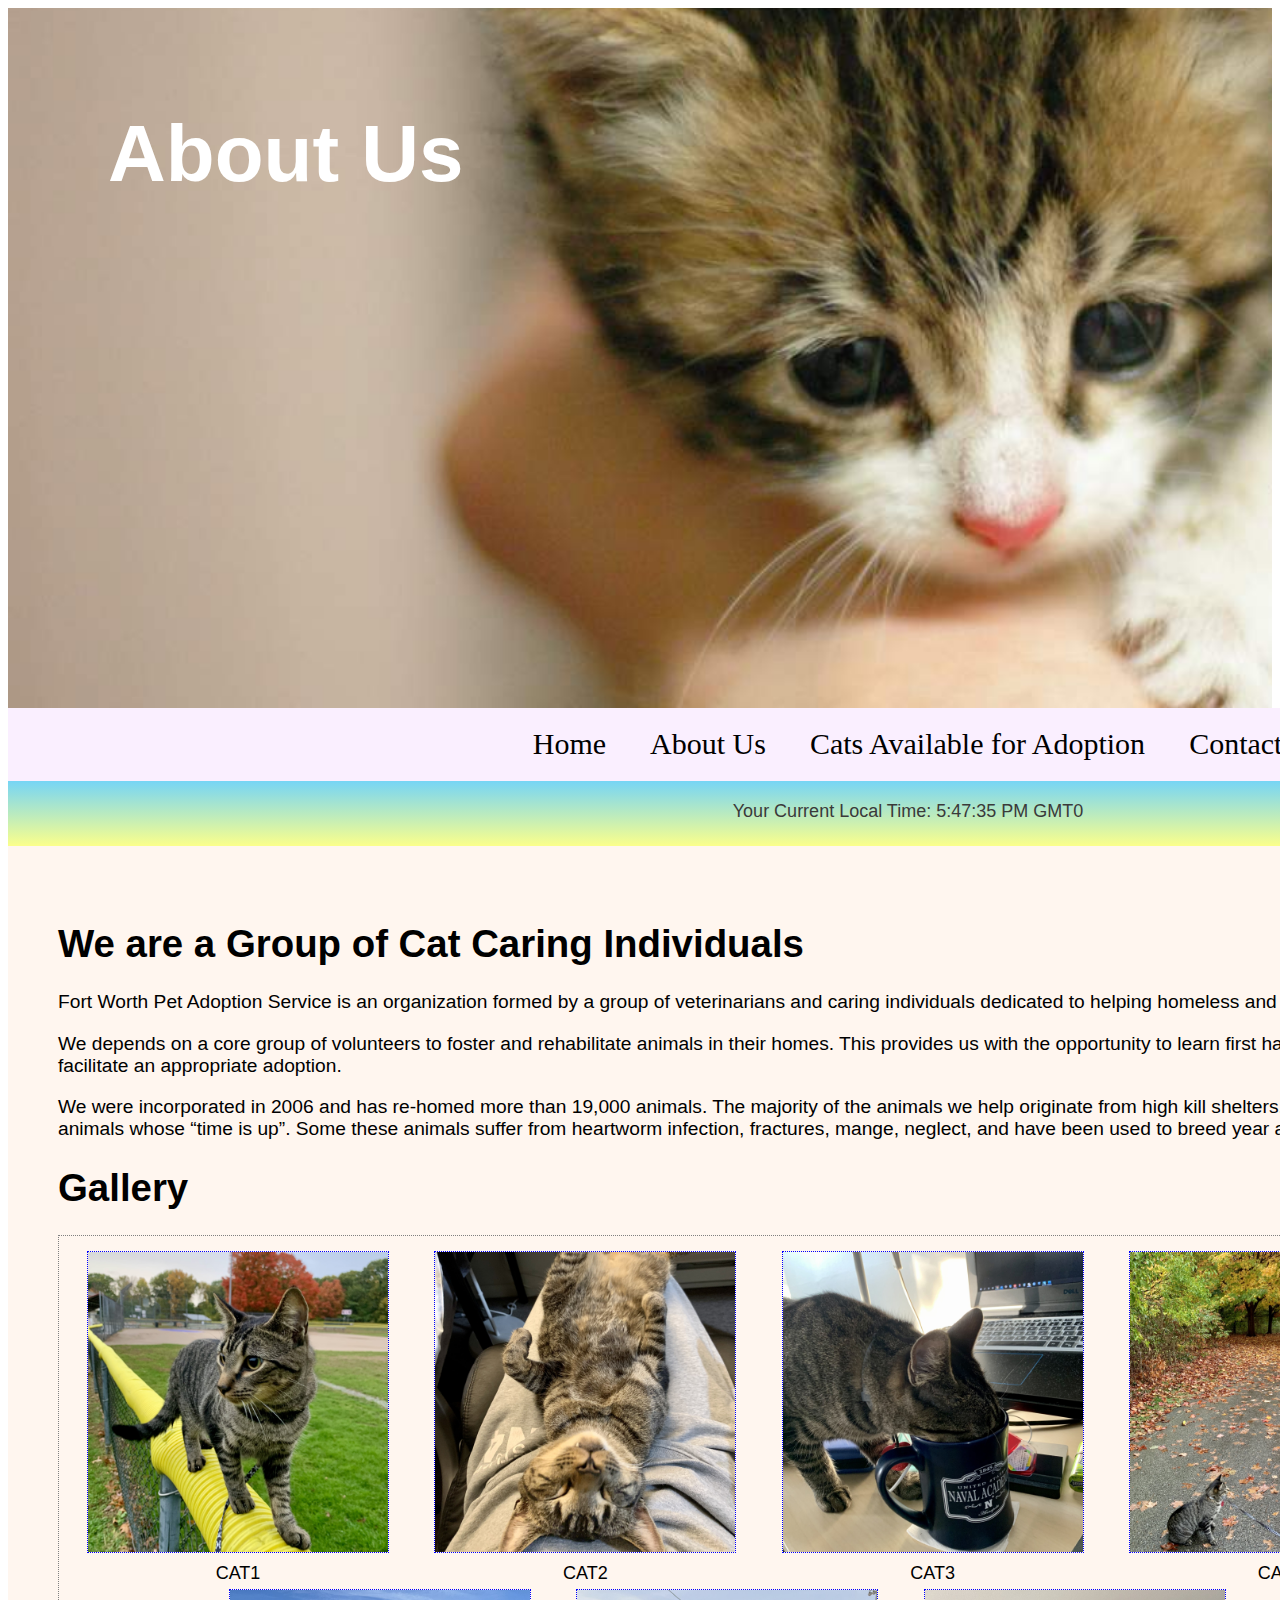
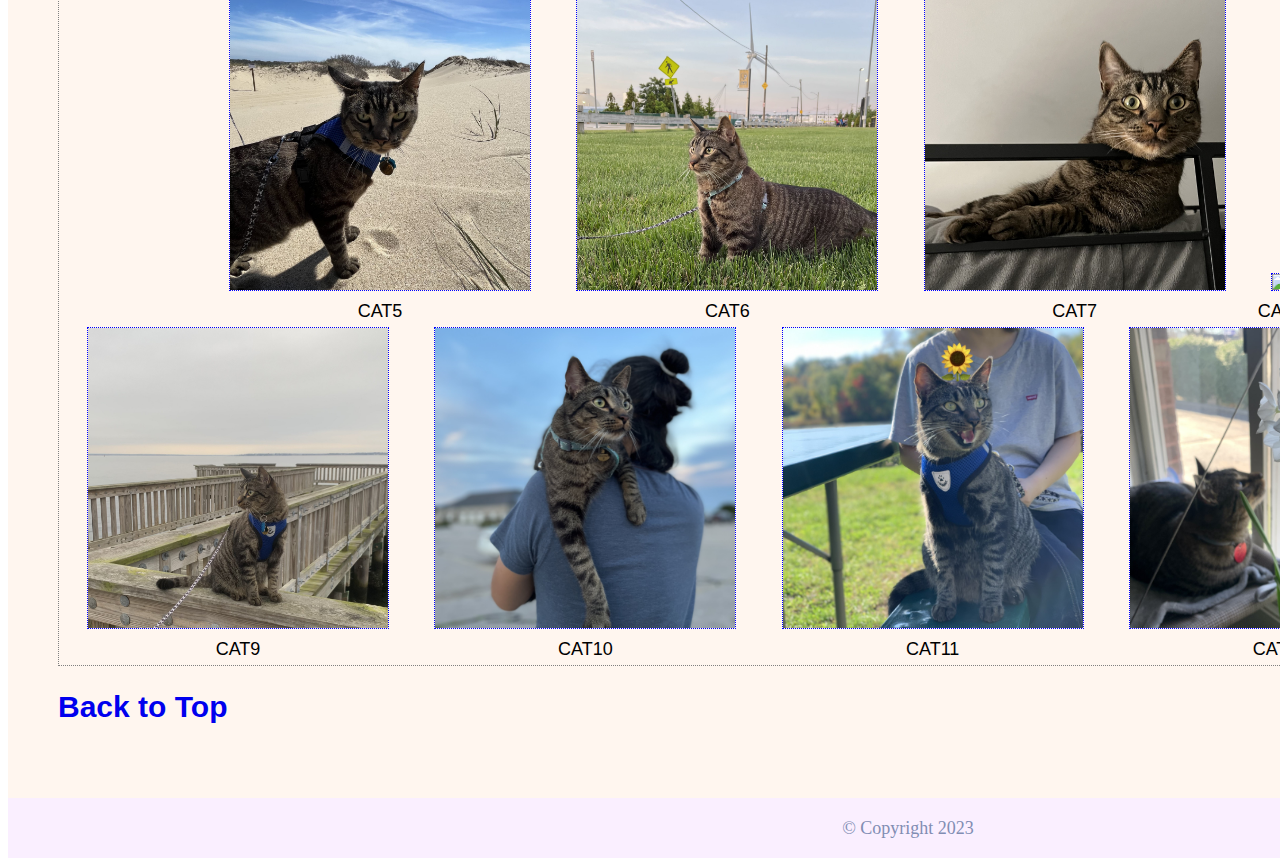
==== commit e4dc85c2: "This is as far as I can go: Click description will display all boxes, all Click to Close works. Need" ====
--- a/aboutUS.html
+++ b/aboutUS.html
@@ -58,7 +58,6 @@
             <div id="infoBox">
                             
             </div>
-            <p id="testing"></p>
             
 
             <h2><a href="#top">Back to Top</a></h2>  
--- a/style.css
+++ b/style.css
@@ -113,7 +113,7 @@
     display: block;
 }
 
-#boxinbox{
+#infoBox{
     display: none;
     position: absolute;
     width: 500px;
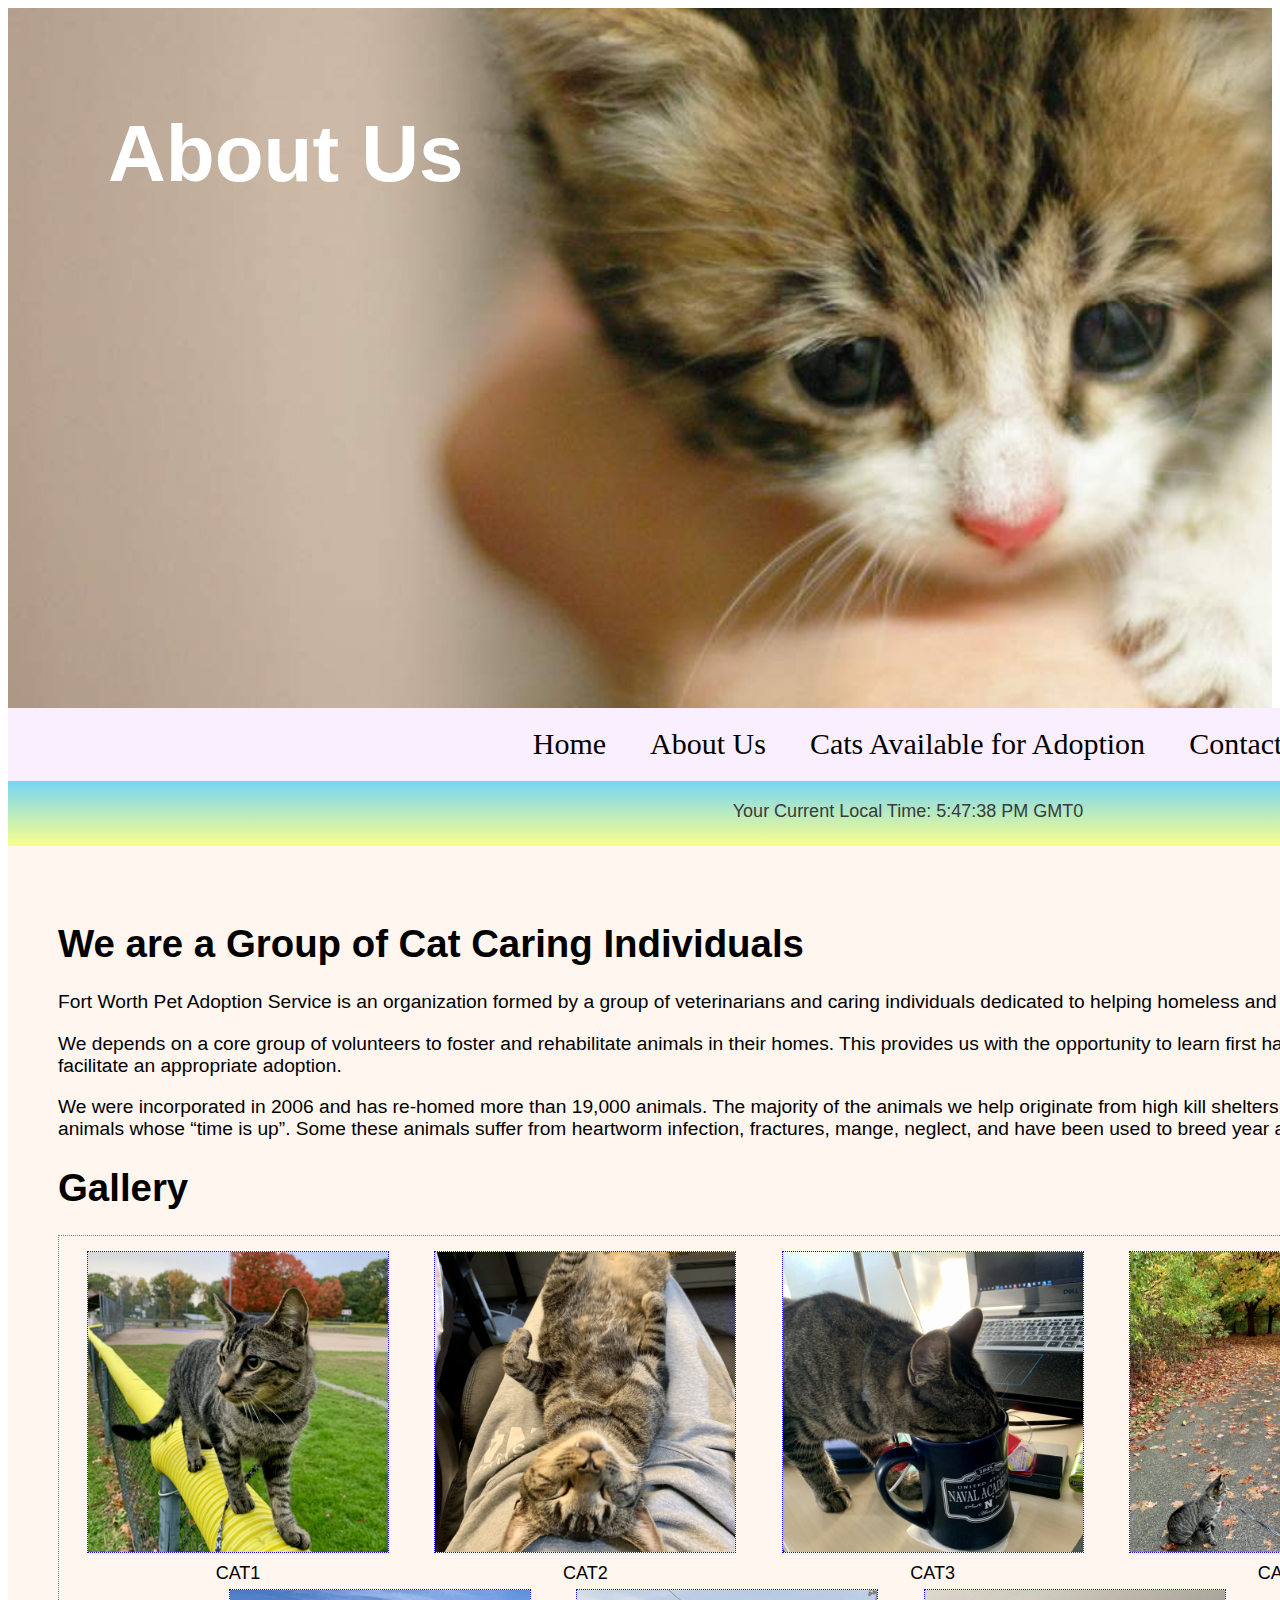
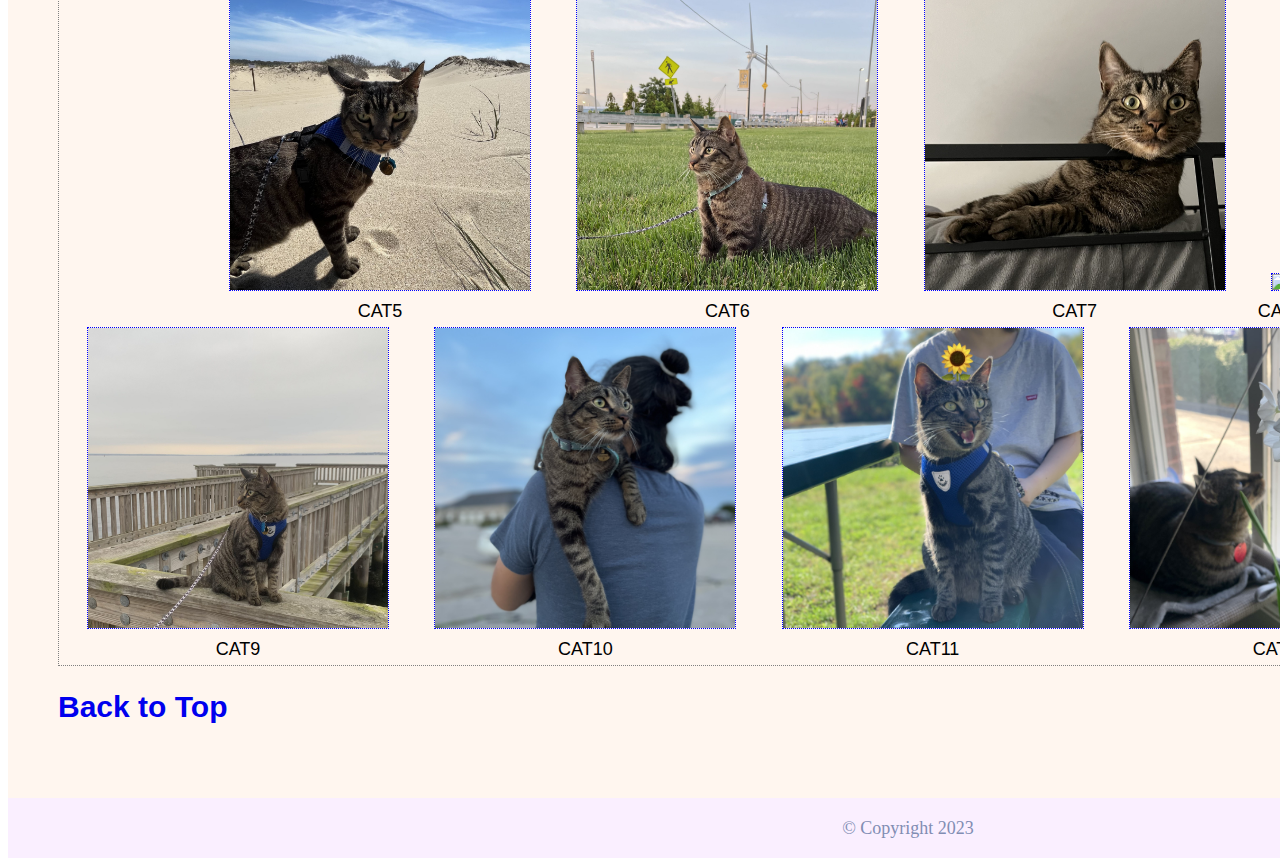
==== commit d55a4404: "Week4 Homework mini website" ====
--- a/aboutUS.html
+++ b/aboutUS.html
@@ -1,72 +1,74 @@
 <!DOCTYPE html>
 <html lang="en">
-<head>
-    <meta charset="UTF-8">
-    <meta http-equiv="X-UA-Compatible" content="IE=edge">
-    <meta name="viewport" content="width=device-width, initial-scale=1.0">
+  <head>
+    <meta charset="UTF-8" />
+    <meta http-equiv="X-UA-Compatible" content="IE=edge" />
+    <meta name="viewport" content="width=device-width, initial-scale=1.0" />
     <title>About Us</title>
     <!-- Link css file -->
-    <link rel="stylesheet" href="style.css">
-</head>
-<body>
-       <!-- Container to wrap everything -->
-       <div id="container">
+    <link rel="stylesheet" href="style.css" />
+  </head>
+  <body>
+    <!-- Container to wrap everything -->
+    <div id="container">
+      <!-- Brand of website -->
+      <header>About Us</header>
+      <!-- <img src="images/567.jpg" alt=""kitten" width="1280"> -->
+      <!-- Main Navvigation -->
+      <nav>
+        <ul>
+          <li><a id="nav" href="index.html">Home</a></li>
+          <li><a id="nav" href="aboutUS.html">About Us</a></li>
+          <li><a id="nav" href="cats.html">Cats Available for Adoption</a></li>
+          <li><a id="nav" href="contact.html">Contact Us</a></li>
+        </ul>
+      </nav>
+      <!-- End Main Navigation -->
 
-        <!-- Brand of website -->    
-        <header>About Us</header>
-        <!-- <img src="images/567.jpg" alt=""kitten" width="1280"> -->
-        <!-- Main Navvigation -->
-        <nav>
-            <ul>
-                <li><a id="nav" href="index.html">Home</a></li>
-                <li><a id="nav" href="aboutUS.html">About Us</a></li>
-                <li><a id="nav" href="cats.html">Cats Available for Adoption</a></li>
-                <li><a id="nav" href="contact.html">Contact Us</a></li>
-            </ul>
-        </nav> <!-- End Main Navigation -->
+      <!-- Add a Clock -->
+      <section id="timeofday">
+        <span>Your Current Local Time: </span>
+        <span id="clock"></span>
+      </section>
 
-        <!-- Add a Clock -->
-        <section id="timeofday">
-            <span>Your Current Local Time: </span>
-            <span id="clock"></span>
-        </section>
+      <!-- Main Content -->
+      <main>
+        <h1 id="try">We are a Group of Cat Caring Individuals</h1>
+        <p>
+          Fort Worth Pet Adoption Service is an organization formed by a group
+          of veterinarians and caring individuals dedicated to helping homeless
+          and unwanted cats in Fort Worth and the surrounding area.
+        </p>
+        <p>
+          We depends on a core group of volunteers to foster and rehabilitate
+          animals in their homes. This provides us with the opportunity to learn
+          first hand about the animal’s needs and behavior in order to
+          facilitate an appropriate adoption.
+        </p>
+        <p>
+          We were incorporated in 2006 and has re-homed more than 19,000
+          animals. The majority of the animals we help originate from high kill
+          shelters. We make weekly trips to area shelters to remove animals
+          whose “time is up”. Some these animals suffer from heartworm
+          infection, fractures, mange, neglect, and have been used to breed year
+          after year.
+        </p>
+        <h1>Gallery</h1>
 
-        <!-- Main Content -->
-        <main>
-            <h1 id="try">We are a Group of Cat Caring Individuals </h1>
-            <p>Fort Worth Pet Adoption Service is an organization formed by a group of 
-                veterinarians and caring individuals dedicated to helping homeless 
-                and unwanted cats in Fort Worth and the surrounding area. </p>
-            <p> We depends on a core group of volunteers to foster and rehabilitate 
-                animals in their homes. This provides us with the opportunity to learn 
-                first hand about the animal’s needs and behavior in order to 
-                facilitate an appropriate adoption.</p> 
-            <p> We were incorporated in 2006 and has re-homed more than 19,000 animals. 
-                The majority of the animals we help originate from high kill shelters. 
-                We make weekly trips to area shelters to remove animals whose “time is up”. 
-                Some these animals suffer from heartworm infection, fractures, mange, 
-                neglect, and have been used to breed year after year.</p>
-            <h1>Gallery</h1>  
+        <!-- Gallery -->
+        <div id="album"></div>
 
-            
-            <!-- Gallery -->
-            <div id="album">
-                
-            </div>
-            
-            <!--Info Box-->
-            <div id="infoBox">
-                            
-            </div>
-            
+        <!--Info Box-->
+        <div id="infoBox"></div>
 
-            <h2><a href="#top">Back to Top</a></h2>  
-        </main> <!-- End Main Content -->
+        <h2><a href="#top">Back to Top</a></h2>
+      </main>
+      <!-- End Main Content -->
 
-        <!-- Footer Information -->
-        <footer>&copy; Copyright 2023</footer>    
-
-    </div> <!-- End Container -->
+      <!-- Footer Information -->
+      <footer>&copy; Copyright 2023</footer>
+    </div>
+    <!-- End Container -->
 
     <!-- JavaScript Codes -->
     <!-- Digital Clock -->
@@ -74,7 +76,6 @@
     <!-- Cat Gallery -->
     <script src="js/gallery.js"></script>
     <!-- Info Box for Gallery -->
-    <script src="js/infoBox.js"></script>
-
-</body>
-</html>+    <script src="js/scripts.js"></script>
+  </body>
+</html>
--- a/style.css
+++ b/style.css
@@ -113,7 +113,7 @@
     display: block;
 }
 
-#infoBox{
+#boxinbox{
     display: none;
     position: absolute;
     width: 500px;
@@ -218,6 +218,28 @@
     margin: 10px 0px 30px 450px;
 }
 
+#pAsh {
+    display: none;
+    color: black;
+}
+#pBaker {
+    display: none;
+    color: black;
+}
+#pHissy {
+    display: none;
+    color: black;
+}
+#pMaxie {
+    display: none;
+    color: black;
+} 
+#tellushere {
+    display: none;
+} 
+
+
+
 /* Footer */
 footer {
     height: 40px;
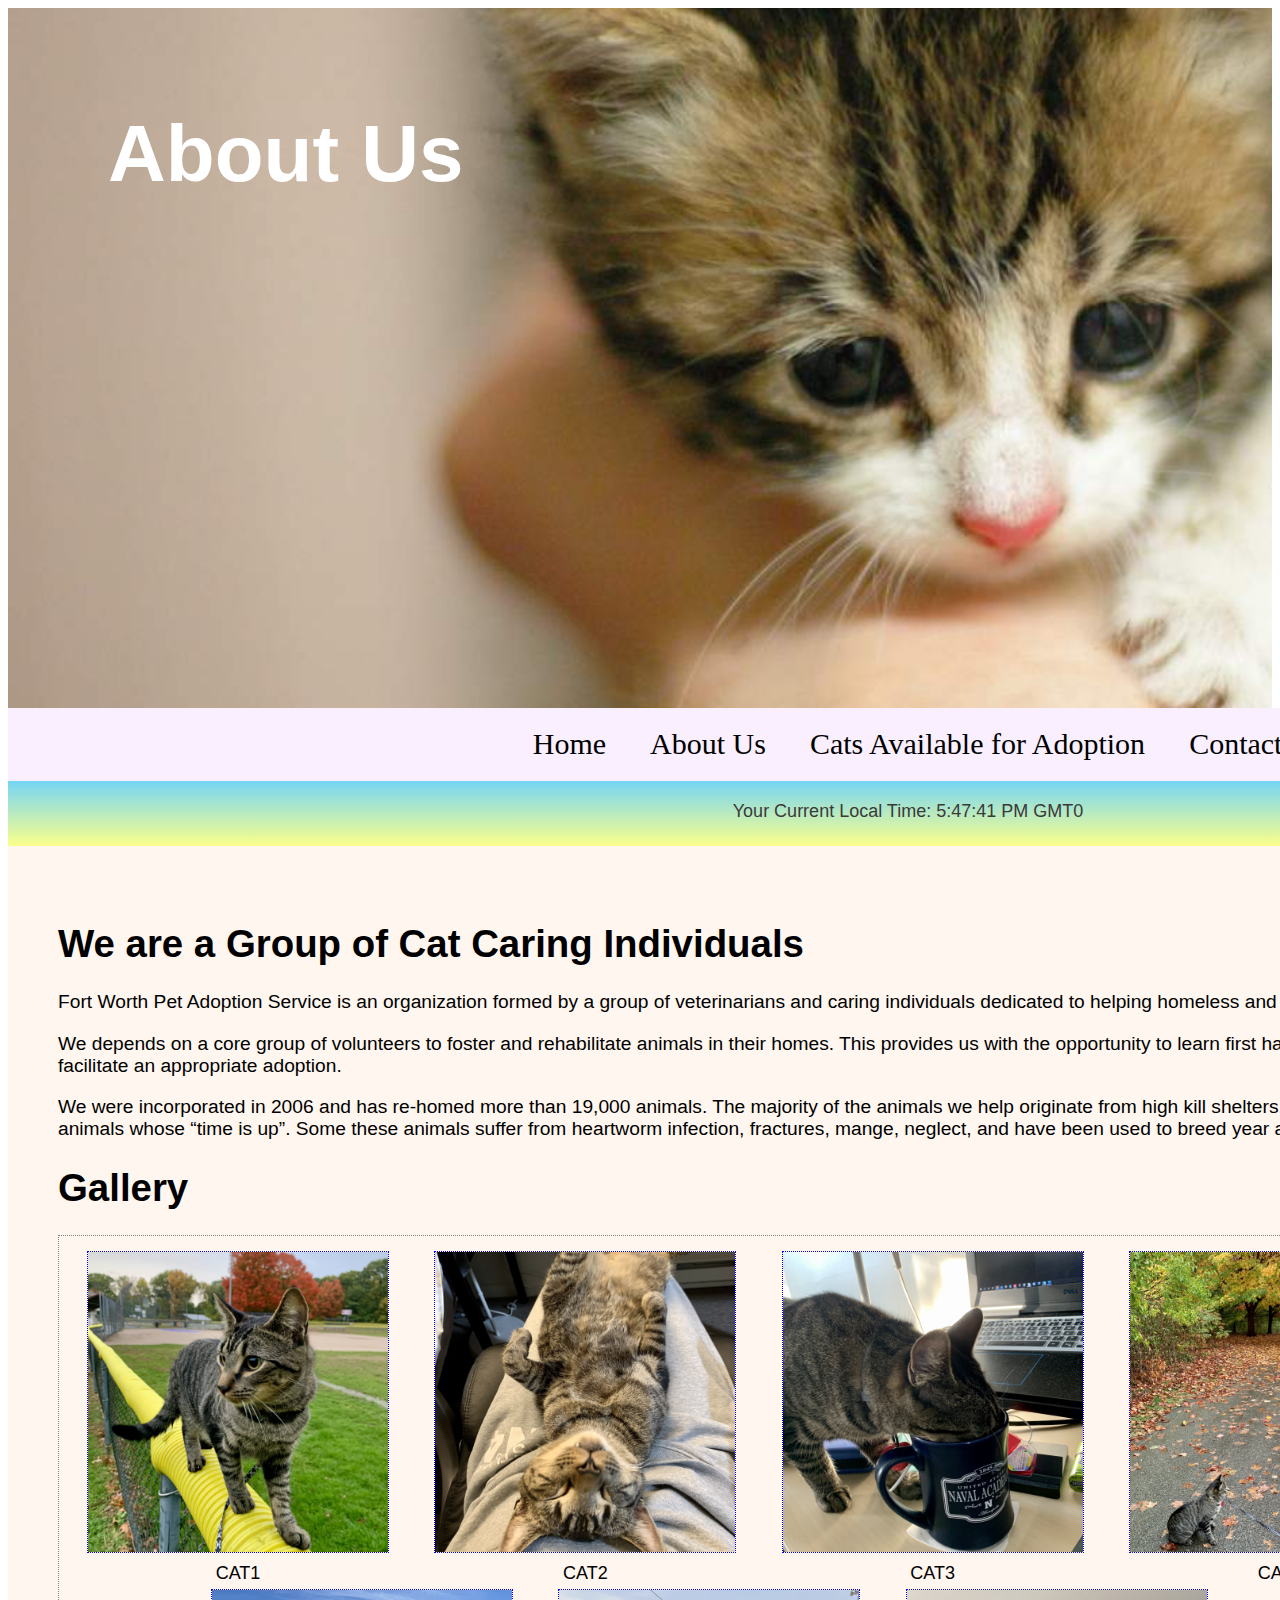
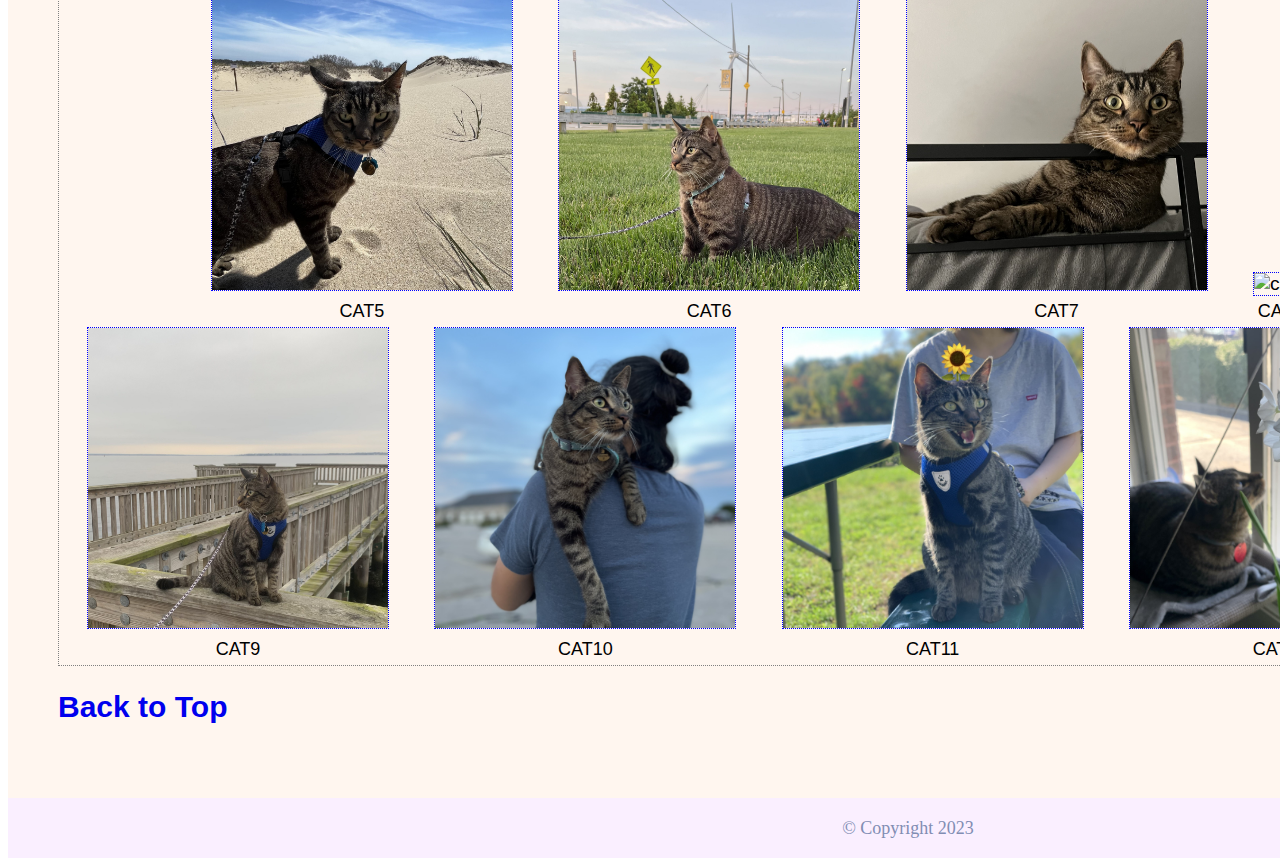
==== commit 1aeab0f6: "light box in Page.3, Cats available for Adoption" ====
--- a/aboutUS.html
+++ b/aboutUS.html
@@ -7,6 +7,7 @@
     <title>About Us</title>
     <!-- Link css file -->
     <link rel="stylesheet" href="style.css" />
+    <script src="https://ajax.googleapis.com/ajax/libs/jquery/3.6.1/jquery.min.js"></script>
   </head>
   <body>
     <!-- Container to wrap everything -->
--- a/style.css
+++ b/style.css
@@ -134,27 +134,69 @@
     cursor: pointer;
 }
 
-
-/* Cats OL cat.html*/
-ol {
+* {
+    z-index: 1;
+}
+.backdrop {
+    z-index: 2;
+    opacity: .0;
+    filter: alpha(opacity=0);
+    display: none;
+    position: fixed;
+    top: 0px;
+    left: 0px;
+    width: 100%;
+    height: 100%;
+    background: #000;
+}
+.box {
+    z-index: 3;
+    position: fixed;
+    opacity: 1;
+    display: none;
+    top: 50%;
+    left: 50%;
+    transform: translate(-50%, -50%);
+    width: auto;
+    height: auto;
+    width: 600px;
+    background: #fff;
+    padding: 20px;
+    border-radius: 5px;
+    -moz-box-shadow: 0px 0px 5px #444444;
+    -webkit-box-shadow: 0px 0px 5px #444444;
+    box-shadow: 0px 0px 5px #444444;
+}
+.close {
+    float: right;
+    cursor: pointer;
+    font-size: x-large;
+}
+
+/* Cats <a> */
+#gallery {
     display: flex;
     background-color: rgba(255,245,238,0.95); 
     width: 1710px;
     text-align: center;
 }
-ol li span{
+.catphoto-toggle {
+    color: black;
+}
+#gallery #cats4Adopt a img {
+    width: 200px;
     display: inline-block;
     margin: 2em 3em;
     padding: .3em .3em;
     background-color: rgba(224, 20, 20, 0.225);
 }
-ol li{
+.box img {
+    width:100%;
+}
+#gallery #cats4Adopt {
     color: rgb(129,141,179);
     font-size: larger;
     font-weight: bold;
-}
-span img {
-    width: 200px;
 }
 
 /* Contact Table */
